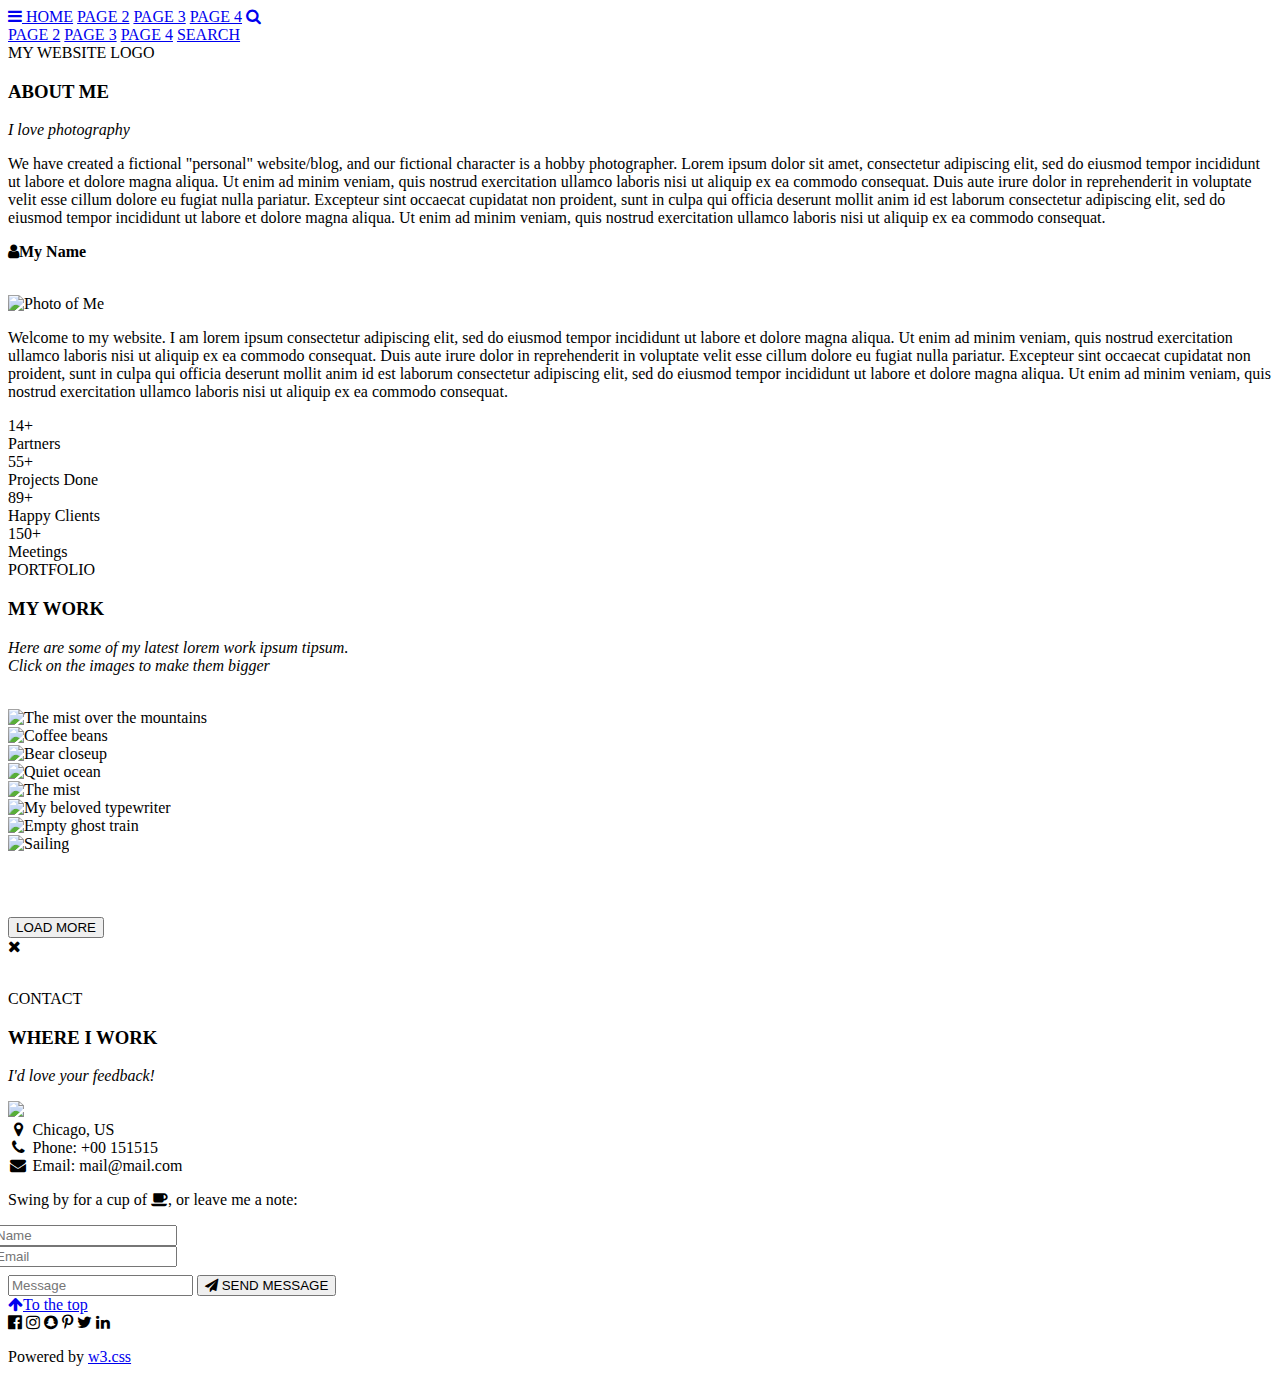
==== index.html @ a596af8d "Adding more files for practice" ====
<!DOCTYPE html>

<html>
<title>W3.CSS Template</title>
<meta charset="UTF-8">
<meta name="viewport" content="width=device-width, initial-scale=1">
<link rel="stylesheet" href="css/w3.css">
<link rel="stylesheet" href="css/extras.css">
<link rel="stylesheet" href="https://fonts.googleapis.com/css?family=Lato">
<link rel="stylesheet" href="https://cdnjs.cloudflare.com/ajax/libs/font-awesome/4.7.0/css/font-awesome.min.css">
<body>

<!-- Navbar (sit on top) -->
<div class="w3-top">
  <div class="w3-bar" id="myNavbar">
    <a class="w3-bar-item w3-button w3-hover-black w3-hide-medium w3-hide-large w3-right" href="javascript:void(0);" onclick="toggleFunction()" title="Toggle Navigation Menu">
      <i class="fa fa-bars"></i>
    </a>
    <a href="index.html" class="w3-bar-item w3-button">HOME</a>
    <a href="page2.html" class="w3-bar-item w3-button w3-hide-small">PAGE 2</a>
    <a href="page3.html" class="w3-bar-item w3-button w3-hide-small">PAGE 3</a>
    <a href="page4.html" class="w3-bar-item w3-button w3-hide-small">PAGE 4</a>
    <a href="#" class="w3-bar-item w3-button w3-hide-small w3-right w3-hover-red">
      <i class="fa fa-search"></i>
    </a>
  </div>

  <!-- Navbar on small screens -->
  <div id="navDemo" class="w3-bar-block w3-white w3-hide w3-hide-large w3-hide-medium">
    <a href="page2.html" class="w3-bar-item w3-button" onclick="toggleFunction()">PAGE 2</a>
    <a href="page3.html" class="w3-bar-item w3-button" onclick="toggleFunction()">PAGE 3</a>
    <a href="page4.html" class="w3-bar-item w3-button" onclick="toggleFunction()">PAGE 4</a>
    <a href="#" class="w3-bar-item w3-button">SEARCH</a>
  </div>
</div>

<!-- First Parallax Image with Logo Text -->
<div class="bgimg-1 w3-display-container w3-opacity-min" id="home">
  <div class="w3-display-middle" style="white-space:nowrap;">
    <span class="w3-center w3-padding-large w3-black w3-xlarge w3-wide w3-animate-opacity">MY <span class="w3-hide-small">WEBSITE</span> LOGO</span>
  </div>
</div>

<!-- Container (About Section) -->
<div class="w3-content w3-container w3-padding-64" id="about">
  <h3 class="w3-center">ABOUT ME</h3>
  <p class="w3-center"><em>I love photography</em></p>
  <p>We have created a fictional "personal" website/blog, and our fictional character is a hobby photographer. Lorem ipsum dolor sit amet, consectetur adipiscing elit, sed do eiusmod tempor incididunt ut labore et dolore magna aliqua. Ut enim ad minim veniam,
    quis nostrud exercitation ullamco laboris nisi ut aliquip ex ea commodo consequat. Duis aute irure dolor in reprehenderit in voluptate velit esse cillum dolore eu fugiat nulla pariatur. Excepteur sint occaecat cupidatat non proident, sunt in culpa
    qui officia deserunt mollit anim id est laborum consectetur adipiscing elit, sed do eiusmod tempor incididunt ut labore et dolore magna aliqua. Ut enim ad minim veniam, quis nostrud exercitation ullamco laboris nisi ut aliquip ex ea commodo consequat.</p>
  <div class="w3-row">
    <div class="w3-col m6 w3-center w3-padding-large">
      <p><b><i class="fa fa-user w3-margin-right"></i>My Name</b></p><br>
      <img src="images/avatar_hat.jpg" class="w3-round w3-image w3-opacity w3-hover-opacity-off" alt="Photo of Me" width="500" height="333">
    </div>

    <!-- Hide this text on small devices -->
    <div class="w3-col m6 w3-hide-small w3-padding-large">
      <p>Welcome to my website. I am lorem ipsum consectetur adipiscing elit, sed do eiusmod tempor incididunt ut labore et dolore magna aliqua. Ut enim ad minim veniam, quis nostrud exercitation ullamco laboris nisi ut aliquip ex ea commodo consequat. Duis aute irure
        dolor in reprehenderit in voluptate velit esse cillum dolore eu fugiat nulla pariatur. Excepteur sint occaecat cupidatat non proident, sunt in culpa qui officia deserunt mollit anim id est laborum consectetur adipiscing elit, sed do eiusmod tempor
        incididunt ut labore et dolore magna aliqua. Ut enim ad minim veniam, quis nostrud exercitation ullamco laboris nisi ut aliquip ex ea commodo consequat.</p>
    </div>
  </div>
</div>

<div class="w3-row w3-center w3-dark-grey w3-padding-16">
  <div class="w3-quarter w3-section">
    <span class="w3-xlarge">14+</span><br>
    Partners
  </div>
  <div class="w3-quarter w3-section">
    <span class="w3-xlarge">55+</span><br>
    Projects Done
  </div>
  <div class="w3-quarter w3-section">
    <span class="w3-xlarge">89+</span><br>
    Happy Clients
  </div>
  <div class="w3-quarter w3-section">
    <span class="w3-xlarge">150+</span><br>
    Meetings
  </div>
</div>

<!-- Second Parallax Image with Portfolio Text -->
<div class="bgimg-2 w3-display-container w3-opacity-min">
  <div class="w3-display-middle">
    <span class="w3-xxlarge w3-text-white w3-wide">PORTFOLIO</span>
  </div>
</div>

<!-- Container (Portfolio Section) -->
<div class="w3-content w3-container w3-padding-64" id="portfolio">
  <h3 class="w3-center">MY WORK</h3>
  <p class="w3-center"><em>Here are some of my latest lorem work ipsum tipsum.<br> Click on the images to make them bigger</em></p><br>

  <!-- Responsive Grid. Four columns on tablets, laptops and desktops. Will stack on mobile devices/small screens (100% width) -->
  <div class="w3-row-padding w3-center">
    <div class="w3-col m3">
      <img src="images/p1.jpg" style="width:100%" onclick="onClick(this)" class="w3-hover-opacity" alt="The mist over the mountains">
    </div>

    <div class="w3-col m3">
      <img src="images/p2.jpg" style="width:100%" onclick="onClick(this)" class="w3-hover-opacity" alt="Coffee beans">
    </div>

    <div class="w3-col m3">
      <img src="images/p3.jpg" style="width:100%" onclick="onClick(this)" class="w3-hover-opacity" alt="Bear closeup">
    </div>

    <div class="w3-col m3">
      <img src="images/p4.jpg" style="width:100%" onclick="onClick(this)" class="w3-hover-opacity" alt="Quiet ocean">
    </div>
  </div>

  <div class="w3-row-padding w3-center w3-section">
    <div class="w3-col m3">
      <img src="images/p5.jpg" style="width:100%" onclick="onClick(this)" class="w3-hover-opacity" alt="The mist">
    </div>

    <div class="w3-col m3">
      <img src="images/p6.jpg" style="width:100%" onclick="onClick(this)" class="w3-hover-opacity" alt="My beloved typewriter">
    </div>

    <div class="w3-col m3">
      <img src="images/p7.jpg" style="width:100%" onclick="onClick(this)" class="w3-hover-opacity" alt="Empty ghost train">
    </div>

    <div class="w3-col m3">
      <img src="images/p8.jpg" style="width:100%" onclick="onClick(this)" class="w3-hover-opacity" alt="Sailing">
    </div>
    <button class="w3-button w3-padding-large w3-light-grey" style="margin-top:64px">LOAD MORE</button>
  </div>
</div>

<!-- Modal for full size images on click-->
<div id="modal01" class="w3-modal w3-black" onclick="this.style.display='none'">
  <span class="w3-button w3-large w3-black w3-display-topright" title="Close Modal Image"><i class="fa fa-remove"></i></span>
  <div class="w3-modal-content w3-animate-zoom w3-center w3-transparent w3-padding-64">
    <img id="img01" class="w3-image">
    <p id="caption" class="w3-opacity w3-large"></p>
  </div>
</div>

<!-- Third Parallax Image with Portfolio Text -->
<div class="bgimg-3 w3-display-container w3-opacity-min">
  <div class="w3-display-middle">
     <span class="w3-xxlarge w3-text-white w3-wide">CONTACT</span>
  </div>
</div>

<!-- Container (Contact Section) -->
<div class="w3-content w3-container w3-padding-64" id="contact">
  <h3 class="w3-center">WHERE I WORK</h3>
  <p class="w3-center"><em>I'd love your feedback!</em></p>

  <div class="w3-row w3-padding-32 w3-section">
    <div class="w3-col m4 w3-container">
      <img src="images/map.jpg" class="w3-image w3-round" style="width:100%">
    </div>
    <div class="w3-col m8 w3-panel">
      <div class="w3-large w3-margin-bottom">
        <i class="fa fa-map-marker fa-fw w3-hover-text-black w3-xlarge w3-margin-right"></i> Chicago, US<br>
        <i class="fa fa-phone fa-fw w3-hover-text-black w3-xlarge w3-margin-right"></i> Phone: +00 151515<br>
        <i class="fa fa-envelope fa-fw w3-hover-text-black w3-xlarge w3-margin-right"></i> Email: mail@mail.com<br>
      </div>
      <p>Swing by for a cup of <i class="fa fa-coffee"></i>, or leave me a note:</p>
      <form action="/action_page.php" target="_blank">
        <div class="w3-row-padding" style="margin:0 -16px 8px -16px">
          <div class="w3-half">
            <input class="w3-input w3-border" type="text" placeholder="Name" required name="Name">
          </div>
          <div class="w3-half">
            <input class="w3-input w3-border" type="text" placeholder="Email" required name="Email">
          </div>
        </div>
        <input class="w3-input w3-border" type="text" placeholder="Message" required name="Message">
        <button class="w3-button w3-black w3-right w3-section" type="submit">
          <i class="fa fa-paper-plane"></i> SEND MESSAGE
        </button>
      </form>
    </div>
  </div>
</div>

<!-- Footer -->
<footer class="w3-center w3-black w3-padding-64 w3-opacity w3-hover-opacity-off">
  <a href="#home" class="w3-button w3-light-grey"><i class="fa fa-arrow-up w3-margin-right"></i>To the top</a>
  <div class="w3-xlarge w3-section">
    <i class="fa fa-facebook-official w3-hover-opacity"></i>
    <i class="fa fa-instagram w3-hover-opacity"></i>
    <i class="fa fa-snapchat w3-hover-opacity"></i>
    <i class="fa fa-pinterest-p w3-hover-opacity"></i>
    <i class="fa fa-twitter w3-hover-opacity"></i>
    <i class="fa fa-linkedin w3-hover-opacity"></i>
  </div>
  <p>Powered by <a href="https://www.w3schools.com/w3css/default.asp" title="W3.CSS" target="_blank" class="w3-hover-text-green">w3.css</a></p>
</footer>

<script>
// Modal Image Gallery
function onClick(element) {
  document.getElementById("img01").src = element.src;
  document.getElementById("modal01").style.display = "block";
  var captionText = document.getElementById("caption");
  captionText.innerHTML = element.alt;
}

// Change style of navbar on scroll
window.onscroll = function() {myFunction()};
function myFunction() {
    var navbar = document.getElementById("myNavbar");
    if (document.body.scrollTop > 100 || document.documentElement.scrollTop > 100) {
        navbar.className = "w3-bar" + " w3-card" + " w3-animate-top" + " w3-white";
    } else {
        navbar.className = navbar.className.replace(" w3-card w3-animate-top w3-white", "");
    }
}

// Used to toggle the menu on small screens when clicking on the menu button
function toggleFunction() {
    var x = document.getElementById("navDemo");
    if (x.className.indexOf("w3-show") == -1) {
        x.className += " w3-show";
    } else {
        x.className = x.className.replace(" w3-show", "");
    }
}
</script>

</body>
</html>
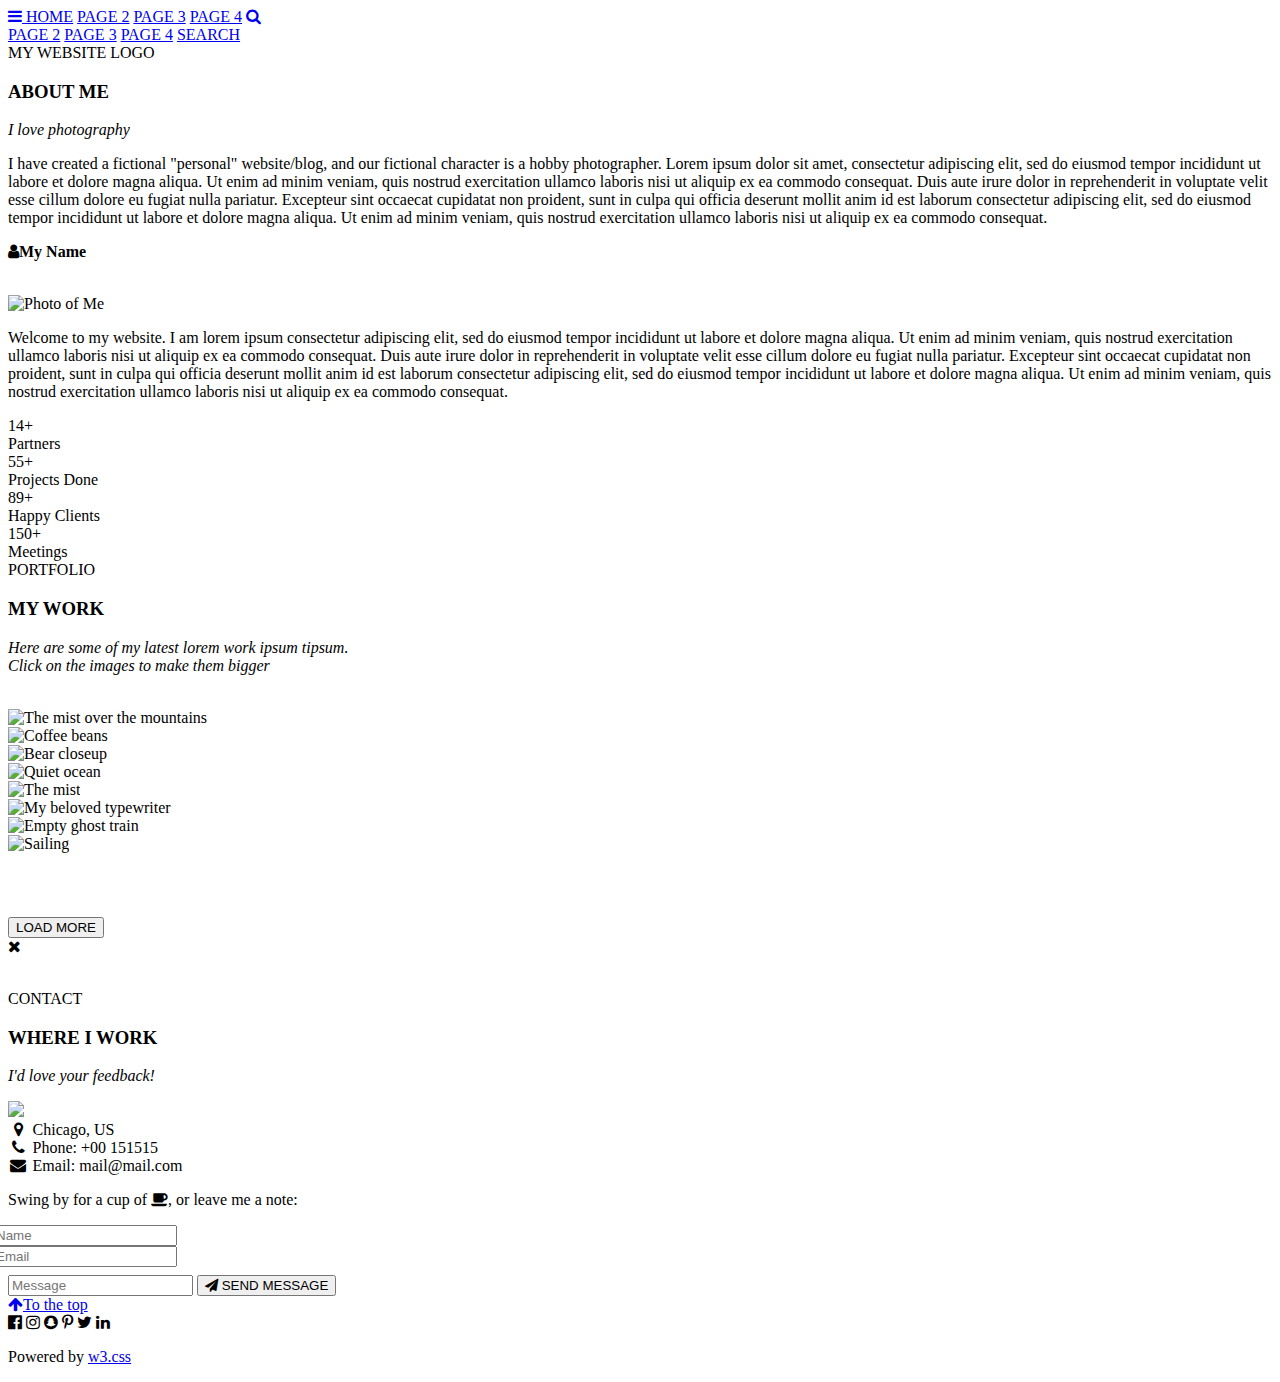
==== commit 8e69f5da: "Make practice edit" ====
--- a/index.html
+++ b/index.html
@@ -45,7 +45,7 @@
 <div class="w3-content w3-container w3-padding-64" id="about">
   <h3 class="w3-center">ABOUT ME</h3>
   <p class="w3-center"><em>I love photography</em></p>
-  <p>We have created a fictional "personal" website/blog, and our fictional character is a hobby photographer. Lorem ipsum dolor sit amet, consectetur adipiscing elit, sed do eiusmod tempor incididunt ut labore et dolore magna aliqua. Ut enim ad minim veniam,
+  <p>I have created a fictional "personal" website/blog, and our fictional character is a hobby photographer. Lorem ipsum dolor sit amet, consectetur adipiscing elit, sed do eiusmod tempor incididunt ut labore et dolore magna aliqua. Ut enim ad minim veniam,
     quis nostrud exercitation ullamco laboris nisi ut aliquip ex ea commodo consequat. Duis aute irure dolor in reprehenderit in voluptate velit esse cillum dolore eu fugiat nulla pariatur. Excepteur sint occaecat cupidatat non proident, sunt in culpa
     qui officia deserunt mollit anim id est laborum consectetur adipiscing elit, sed do eiusmod tempor incididunt ut labore et dolore magna aliqua. Ut enim ad minim veniam, quis nostrud exercitation ullamco laboris nisi ut aliquip ex ea commodo consequat.</p>
   <div class="w3-row">
